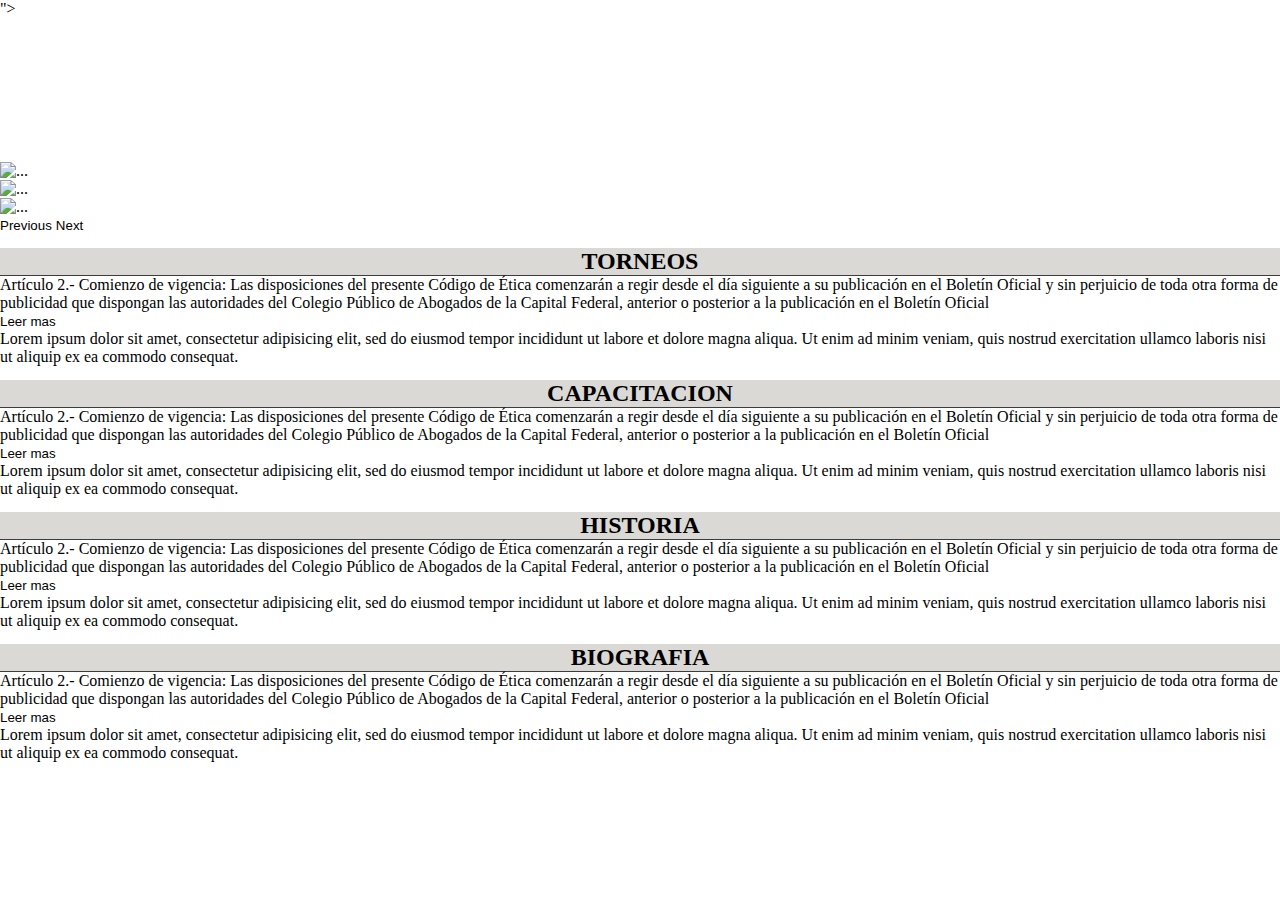
==== index.html @ 81da261e "version 2" ====
<!DOCTYPE html>
<html lang="en">

<head>
    <meta charset="UTF-8">
    <meta http-equiv="X-UA-Compatible" content="IE=edge">
    <meta name="viewport" content="width=device-width, initial-scale=1.0">
    <link rel="stylesheet" href="/estyles.css">
    <link rel="stylesheet" href="https://cdn.jsdelivr.net/npm/bootstrap@4.6.1/dist/css/bootstrap.min.css" integrity="sha384-zCbKRCUGaJDkqS1kPbPd7TveP5iyJE0EjAuZQTgFLD2ylzuqKfdKlfG/eSrtxUkn" crossorigin="anonymous">">
    <link rel="stylesheet" href="https://pro.fontawesome.com/releases/v5.10.0/css/all.css" integrity="sha384-AYmEC3Yw5cVb3ZcuHtOA93w35dYTsvhLPVnYs9eStHfGJvOvKxVfELGroGkvsg+p" crossorigin="anonymous"/>
    <title>Document</title>
</head>

<body>
    <div class="row layout ">
        <header class="col-12">
            <!-- <h3>TEAM CAO</h3> -->

        </header>
        <div class="container bg-dark">
            <nav class="navbar navbar-expand-md  justify-content-center p-3 mb-2  ">
                <a href="/" class="navbar-brand mr-0">TEAM CAO</a>
                <button class="navbar-toggler ml-1" type="button" data-toggle="collapse"
                    data-target="#collapsingNavbar2">
                    <span class="navbar-toggler-icon"></span>
                </button>
                <div class="navbar-collapse collapse justify-content-between align-items-center w-100 "
                    id="collapsingNavbar2">
                    <ul class="navbar-nav mx-auto text-center">
                        <li class="nav-item active">
                            <a class="nav-link" href="#"><i class="fa-solid fa-house"></i>Inicio</a>

                        </li>
                        <li class="nav-item active">
                            <a id="boton" class="nav-link" href="//codeply.com">Acerca de </a>
                        </li>
                        <li class="nav-item active">
                            <a class="nav-link" href="//codeply.com">Servicio </a>
                        </li>
                        <li class="nav-item active">
                            <a class="nav-link" href="//codeply.com">Proyectos </a>
                        </li>
                        <li class="nav-item active">
                            <a class="nav-link" href="#"><i class="fas fa-address-book"></i>Contactos</a>
                        </li>
                    </ul>
                    <ul class="nav navbar-nav flex-row justify-content-center flex-nowrap">
                        <li class="nav-item"><a class="nav-link" href=""><i class="fa fa-facebook mr-1"></i></a> </li>
                        <li class="nav-item"><a class="nav-link" href=""><i class="fa fa-twitter"></i></a> </li>
                    </ul>
                </div>
            </nav>
        </div>

        <content class="container">
            <!-- <div class="row h-100 "> -->
            <div class="col-12 ">
                <!-- <div class="row"> -->
                <div class="col-12 carrusel_content">
                    <div id="carouselExampleInterval" class="carousel slide mt-3 mb-2" data-ride="carousel">
                        <div class="carousel-inner">
                            <div class="carousel-item active" data-interval="10000">
                                <img class="imagen" src="../img/img7.jpg" alt="...">
                            </div>
                            <div class="carousel-item" data-interval="2000">
                                <img class="imagen" src="../img/torneo.jpeg" alt="...">
                            </div>
                            <div class="carousel-item">
                                <img class="imagen" src="../img/thiago.jpeg" alt="...">
                            </div>
                        </div>
                        <button class="carousel-control-prev" type="button" data-target="#carouselExampleInterval"
                            data-slide="prev">
                            <span class="carousel-control-prev-icon" aria-hidden="true"></span>
                            <span class="sr-only">Previous</span>
                        </button>
                        <button class="carousel-control-next" type="button" data-target="#carouselExampleInterval"
                            data-slide="next">
                            <span class="carousel-control-next-icon" aria-hidden="true"></span>
                            <span class="sr-only">Next</span>
                        </button>
                    </div>
                </div>
                <!-- </div> -->
                <div class="row">
                    <div class="col-12 col-sm-6 col-lg-3">
                        <article >
                            <header>
                                <h2 id="titulo-art">TORNEOS </h2>
                            </header>
                            <div class=" text-center">
                                <i class="fa-duotone fa-fax"></i>
                            </div>
                            <p>
                                Artículo 2.- Comienzo de vigencia: Las disposiciones del presente Código de Ética
                                comenzarán a
                                regir desde el día siguiente a su publicación en el Boletín Oficial y sin perjuicio
                                de toda otra forma
                                de publicidad que dispongan las autoridades del Colegio Público de Abogados de la
                                Capital Federal,
                                anterior o posterior a la publicación en el Boletín Oficial
                            </p>
                            <footer>
                                <button type="button" class="btn btn-dark mt-5 " data-toggle="collapse"
                                    data-target="#demo">Leer mas</button>
                                <div id="demo" class="collapse">
                                    Lorem ipsum dolor sit amet, consectetur adipisicing elit,
                                    sed do eiusmod tempor incididunt ut labore et dolore magna aliqua. Ut enim ad minim
                                    veniam,
                                    quis nostrud exercitation ullamco laboris nisi ut aliquip ex ea commodo consequat.
                                </div>
                            </footer>
                        </article>
                    </div>
                    <div class="col-12 col-sm-6 col-lg-3 ">
                        <article >
                            <header>
                                <h2>CAPACITACION</h2>
                            </header>
                            <div class=" text-center">
                            <i class="fa-light fa-font-awesome"></i>
                        </div>
                            <p>
                                Artículo 2.- Comienzo de vigencia: Las disposiciones del presente Código de Ética
                                comenzarán a
                                regir desde el día siguiente a su publicación en el Boletín Oficial y sin perjuicio
                                de toda otra forma
                                de publicidad que dispongan las autoridades del Colegio Público de Abogados de la
                                Capital Federal,
                                anterior o posterior a la publicación en el Boletín Oficial
                            </p>
                            <footer>
                                <button type="button" class="btn btn-dark mt-5 " data-toggle="collapse"
                                    data-target="#demo1">Leer mas</button>
                                <div id="demo1" class="collapse">
                                    Lorem ipsum dolor sit amet, consectetur adipisicing elit,
                                    sed do eiusmod tempor incididunt ut labore et dolore magna aliqua. Ut enim ad minim
                                    veniam,
                                    quis nostrud exercitation ullamco laboris nisi ut aliquip ex ea commodo consequat.
                                </div>
                            </footer>
                        </article>
                    </div>
                    <div class="col-12 col-sm-6 col-lg-3 ">
                        <article>
                            <header>
                                <h2>HISTORIA</h2>

                            </header>
                            <div class=" text-center">
                            <i class="fas fa-trash-restore-alt"></i>
                        </div>
                            <p>

                                Artículo 2.- Comienzo de vigencia: Las disposiciones del presente Código de Ética
                                comenzarán a
                                regir desde el día siguiente a su publicación en el Boletín Oficial y sin perjuicio
                                de toda otra forma
                                de publicidad que dispongan las autoridades del Colegio Público de Abogados de la
                                Capital Federal,
                                anterior o posterior a la publicación en el Boletín Oficial
                            </p>
                            <footer>
                                <button type="button" class="btn btn-dark mt-5 " data-toggle="collapse"
                                    data-target="#demo2">Leer mas</button>
                                <div id="demo2" class="collapse">
                                    Lorem ipsum dolor sit amet, consectetur adipisicing elit,
                                    sed do eiusmod tempor incididunt ut labore et dolore magna aliqua. Ut enim ad minim
                                    veniam,
                                    quis nostrud exercitation ullamco laboris nisi ut aliquip ex ea commodo consequat.
                                </div>
                            </footer>
                        </article>
                    </div>
                    <div class="col-12 col-sm-6 col-lg-3 ">
                        <article>
                            <header>
                                <h2>BIOGRAFIA</h2>
                            </header>
                            <div class=" text-center">
                            <i class="fas fa-home"></i>
                            </div>
                            <p>
                                Artículo 2.- Comienzo de vigencia: Las disposiciones del presente Código de Ética
                                comenzarán a
                                regir desde el día siguiente a su publicación en el Boletín Oficial y sin perjuicio
                                de toda otra forma
                                de publicidad que dispongan las autoridades del Colegio Público de Abogados de la
                                Capital Federal,
                                anterior o posterior a la publicación en el Boletín Oficial
                            </p>

                            <footer>
                                <button type="button" class="btn btn-dark mt-5 " data-toggle="collapse"
                                    data-target="#demo3">Leer mas</button>
                                <div id="demo3" class="collapse">
                                    Lorem ipsum dolor sit amet, consectetur adipisicing elit,
                                    sed do eiusmod tempor incididunt ut labore et dolore magna aliqua. Ut enim ad minim
                                    veniam,
                                    quis nostrud exercitation ullamco laboris nisi ut aliquip ex ea commodo consequat.
                                </div>
                            </footer>
                        </article>
                    </div>
                </div>
            </div>
    </div>



    <!-- </div> -->
    </div>
    </div>
    </content>

    <footer class="col-12 bg-dark text-center">
        <div class="h-100 text-white">
            <!-- <h3>copyright</h3> -->
        </div>
    </footer>
    </div>
    <script src="https://cdn.jsdelivr.net/npm/jquery@3.5.1/dist/jquery.slim.min.js" integrity="sha384-DfXdz2htPH0lsSSs5nCTpuj/zy4C+OGpamoFVy38MVBnE+IbbVYUew+OrCXaRkfj" crossorigin="anonymous"></script>
    <script src="https://cdn.jsdelivr.net/npm/bootstrap@4.6.1/dist/js/bootstrap.bundle.min.js" integrity="sha384-fQybjgWLrvvRgtW6bFlB7jaZrFsaBXjsOMm/tB9LTS58ONXgqbR9W8oWht/amnpF" crossorigin="anonymous"></script>
</body>

</html>
---- estyles.css ----
header{
    color: white;
    height: 10%;
    background-color: black;
    text-align: center;
}
header h2{
    margin-top: 14px;
    color: black;
    height: 10%;
    background-color: rgb(218, 217, 213);
    text-align: center;
    
}
article h2 {

    border-bottom:solid 1px rgb(61, 60, 60);
 
}
/* nav {background-color: black;} */

nav  a {
    color: white;
 
}

nav ul li a {
    color: white;
    
}

/* nav{
    
    display: flex;
    justify-content: center;
} */
.abs-center-x {
    width: 100%;
    height: 10%;
    position: absolute;
    left: 50%;
    transform: translateX(-50%);
}
nav{ 
    color: white;
}
nav li:hover{
    background-color: rgb(117, 115, 110);
    color: white;
}
nav li a:hover{
    color: white;
}
content{
    height: 100%;
    background-color: rgb(218, 217, 213);
   
}
image{ position: relative;
    width: 100%;
    height:100%;
    margin:0px ;
    padding:0px;

    background-repeat:no-repeat;
    background-size: cover;
     }
footer{
    height: 10%;
}

.carrusel{
    height: 70%;
    
}

.cards{
    height: 80%;
}
.imagen{
    width: 100%;
    height: 250px;
} 

/* @media screen and (max-width: 768px) {
    article {
      background-color: olive;
    }
    article header{
        background-color: violet;
    }
  } */

*{
    margin: 0px;
    padding: 0px;
    background-color: transparent;
    border: transparent;
} 
























/* 
header{
    height: 10%;
}
.menu{
    height: 10%;
    background-color: solid black;
}
.container{
    height: 90%;
    background-color: black;
}
.contenido{
    height: 90%;
    background-color: black;
}
.slider{
    height: 40%;
    background-color: cadetblue;
}
.imagen{
    position: relative;
    width: 100%;
    height: 200px;
    margin:0px ;
    padding:0px;

    background-repeat:no-repeat;
    background-size: cover;
} */
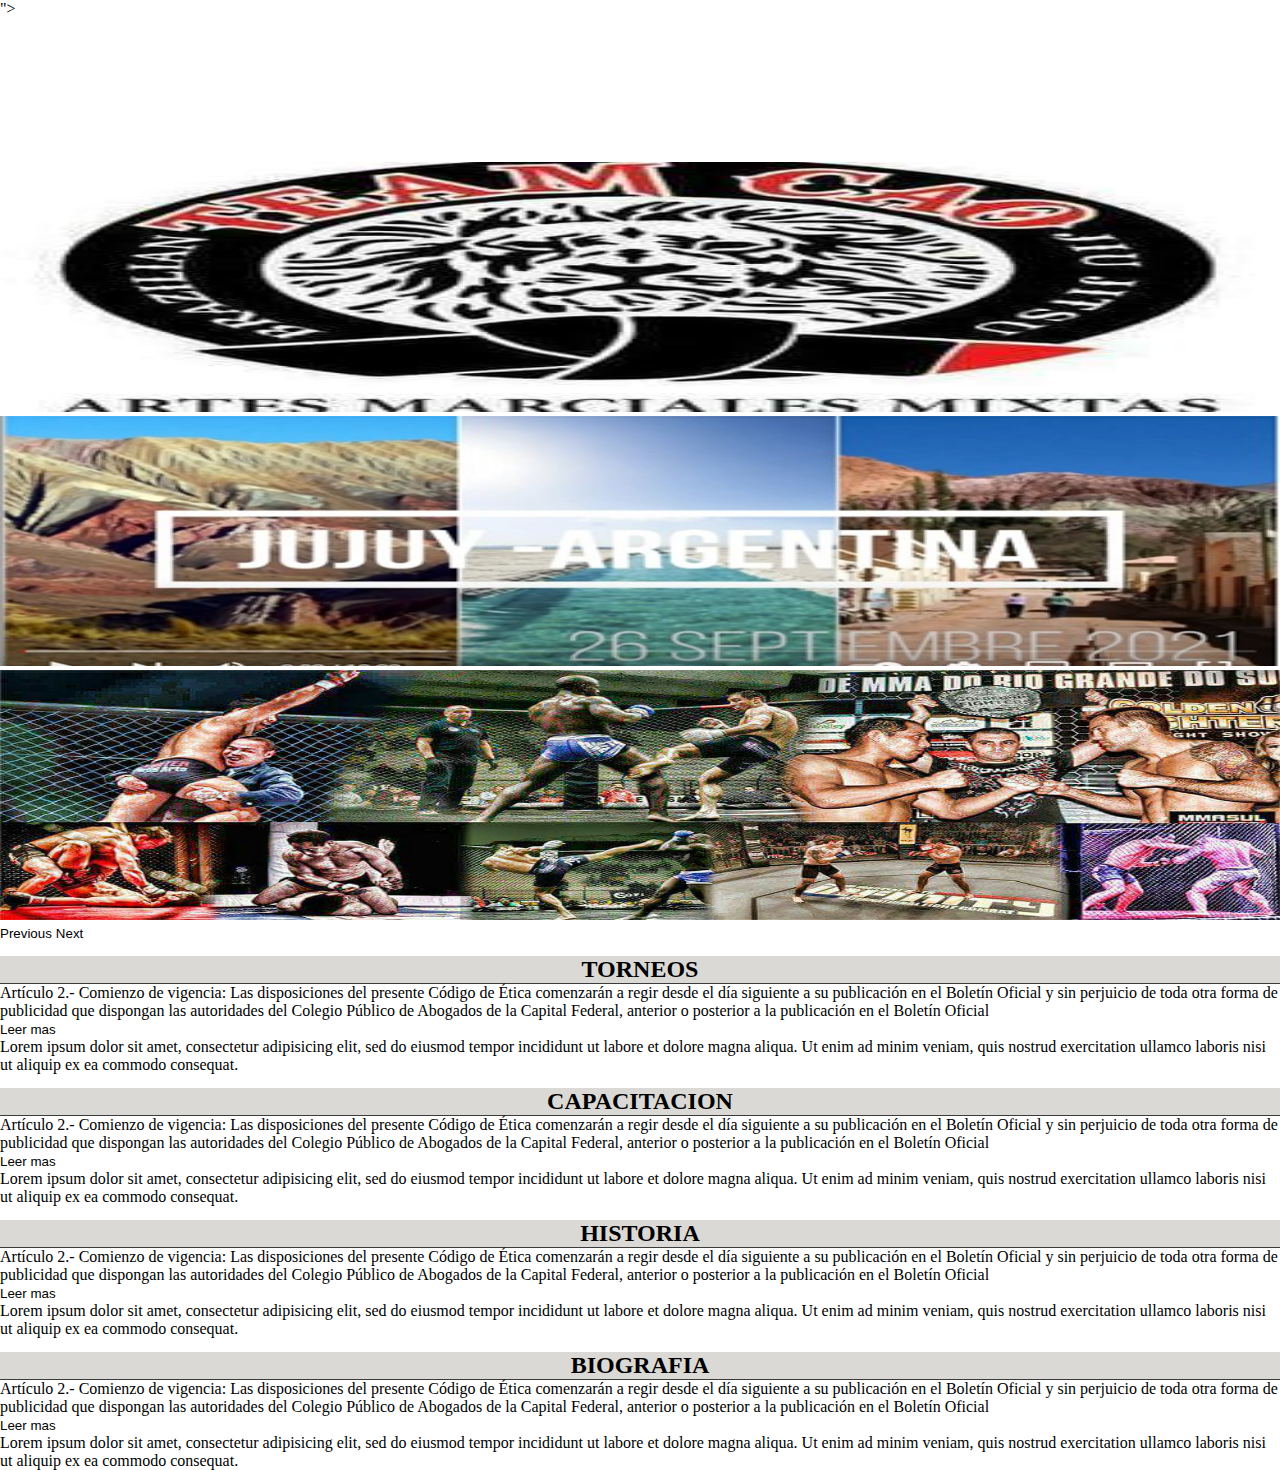
==== commit c16cb543: "version 3" ====
--- a/index.html
+++ b/index.html
@@ -60,13 +60,13 @@
                     <div id="carouselExampleInterval" class="carousel slide mt-3 mb-2" data-ride="carousel">
                         <div class="carousel-inner">
                             <div class="carousel-item active" data-interval="10000">
-                                <img class="imagen" src="../img/img7.jpg" alt="...">
+                                <img class="imagen" src="img/img7.jpg" alt="...">
                             </div>
                             <div class="carousel-item" data-interval="2000">
-                                <img class="imagen" src="../img/torneo.jpeg" alt="...">
+                                <img class="imagen" src="img/torneo.jpeg" alt="...">
                             </div>
                             <div class="carousel-item">
-                                <img class="imagen" src="../img/thiago.jpeg" alt="...">
+                                <img class="imagen" src="img/thiago.jpeg" alt="...">
                             </div>
                         </div>
                         <button class="carousel-control-prev" type="button" data-target="#carouselExampleInterval"
@@ -81,6 +81,7 @@
                         </button>
                     </div>
                 </div>
+                                  
                 <!-- </div> -->
                 <div class="row">
                     <div class="col-12 col-sm-6 col-lg-3">
